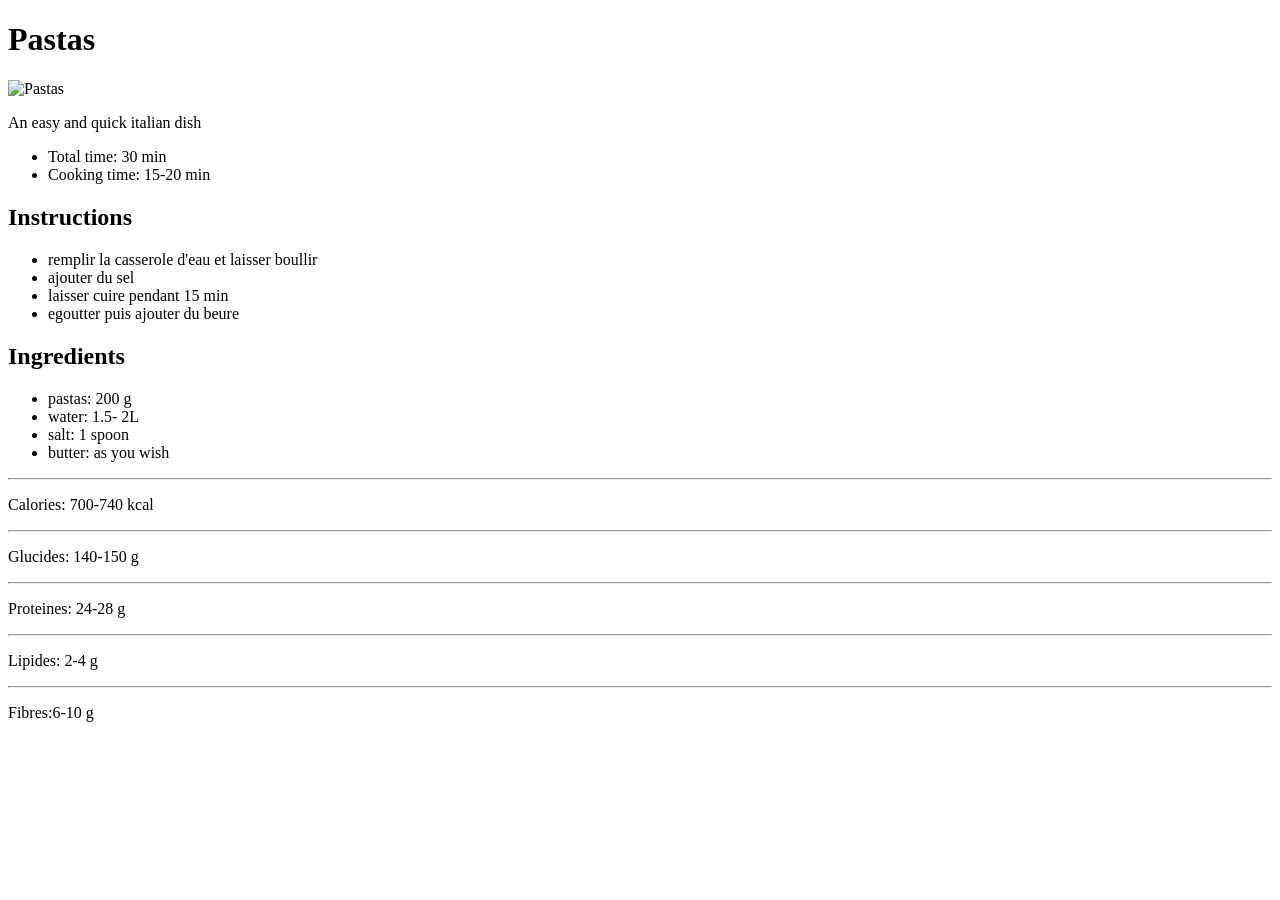
==== index.html @ 99f1cfa4 "firt commit" ====
<!DOCTYPE html>
<html>
    <head>
        <meta charset="UTF-8">
        <meta name="viewport" content="width=device-width, initial-scale=1.0">
    </head>
    <body>
        <header>
            <h1>Pastas</h1>
            <img src="https://www.google.com/imgres?q=p%C3%A2tes&imgurl=https%3A%2F%2Fmesdelicieusescreations.com%2Fwp-content%2Fuploads%2F2022%2F02%2Fpates-sauce-mediterraneenne-scaled.jpg&imgrefurl=https%3A%2F%2Fmesdelicieusescreations.com%2Fpates-sauce-mediterraneene%2F&docid=BbD20Dfg5-kiaM&tbnid=9Rd8OlZ5Qquc_M&vet=12ahUKEwjTrseo_KiXAxUXxQIHHfsdC80QnPAOegQIMBAA..i&w=2048&h=2560&hcb=2&ved=2ahUKEwjTrseo_KiXAxUXxQIHHfsdC80QnPAOegQIMBAA"
             alt="Pastas">
        </header>

        <section title="Description">
            <p>An easy and quick italian dish</p>
        </section>

        <section title="Preparation">
            <ul>
            <li>Total time: 30 min</li>
            <li>Cooking time: 15-20 min</li>
            </ul>
        </section>
        <section title="Instructions">
            <h2>Instructions</h2>
            <ul>
                
                <li>remplir la casserole d'eau et laisser boullir</li>
                <li>ajouter du sel </li>
                <li>laisser cuire pendant 15 min</li>
                <li>egoutter puis ajouter du beure</li>
            </ul>
        </section>
        <section title="Ingredients">
            <h2>Ingredients </h2>
            <ul>
                <li> pastas: 200 g </li>
                <li>water: 1.5- 2L</li>
                <li>salt: 1 spoon</li>
                <li>butter: as you wish</li>
                
            </ul>
        </section>
        <section title="Nutrition">
            <hr>
            <p>Calories: 700-740 kcal</p>
            <hr>
            <p>Glucides: 140-150 g</p>
            <hr>
            <p>Proteines: 24-28 g</p>
            <hr>
            <p>Lipides: 2-4 g</p>
            <hr>
            <p>Fibres:6-10 g</p>

        </section>

        
    </body>
</html>
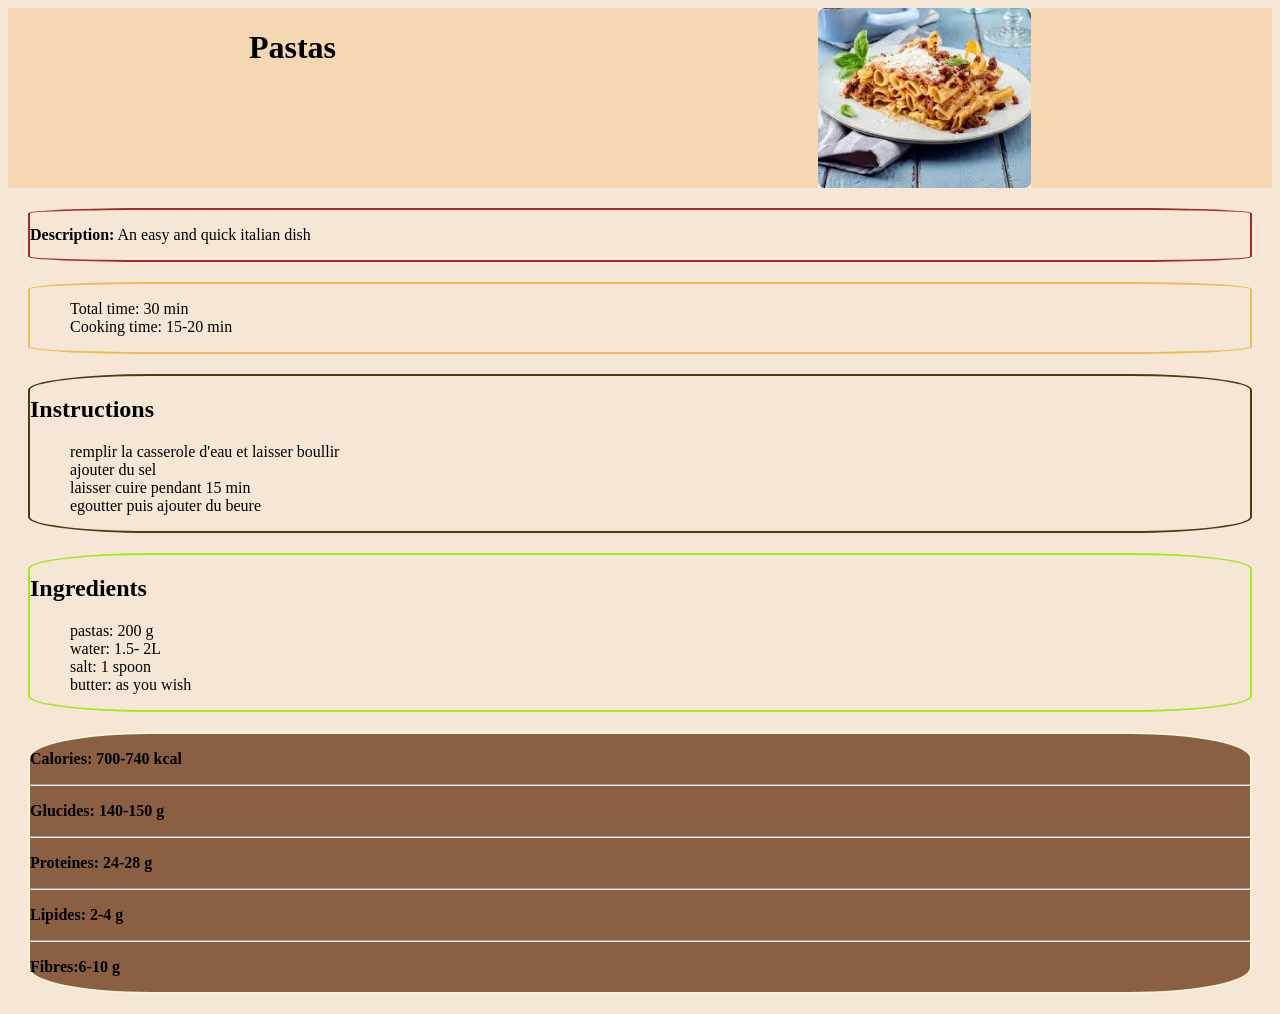
==== commit b7dbf42b: "css" ====
--- a/index.html
+++ b/index.html
@@ -3,25 +3,26 @@
     <head>
         <meta charset="UTF-8">
         <meta name="viewport" content="width=device-width, initial-scale=1.0">
+        <link rel="stylesheet" href="style.css">
     </head>
     <body>
         <header>
             <h1>Pastas</h1>
-            <img src="https://www.google.com/imgres?q=p%C3%A2tes&imgurl=https%3A%2F%2Fmesdelicieusescreations.com%2Fwp-content%2Fuploads%2F2022%2F02%2Fpates-sauce-mediterraneenne-scaled.jpg&imgrefurl=https%3A%2F%2Fmesdelicieusescreations.com%2Fpates-sauce-mediterraneene%2F&docid=BbD20Dfg5-kiaM&tbnid=9Rd8OlZ5Qquc_M&vet=12ahUKEwjTrseo_KiXAxUXxQIHHfsdC80QnPAOegQIMBAA..i&w=2048&h=2560&hcb=2&ved=2ahUKEwjTrseo_KiXAxUXxQIHHfsdC80QnPAOegQIMBAA"
+            <img src="pates.jpeg"
              alt="Pastas">
         </header>
 
-        <section title="Description">
-            <p>An easy and quick italian dish</p>
+        <section id="Description" title="Description">
+            <p><span>Description:</span> An easy and quick italian dish</p>
         </section>
 
-        <section title="Preparation">
+        <section id="Preparation" title="Preparation">
             <ul>
             <li>Total time: 30 min</li>
             <li>Cooking time: 15-20 min</li>
             </ul>
         </section>
-        <section title="Instructions">
+        <section  id="Instructions" title="Instructions">
             <h2>Instructions</h2>
             <ul>
                 
@@ -31,7 +32,7 @@
                 <li>egoutter puis ajouter du beure</li>
             </ul>
         </section>
-        <section title="Ingredients">
+        <section id="Ingredients" title="Ingredients">
             <h2>Ingredients </h2>
             <ul>
                 <li> pastas: 200 g </li>
@@ -41,8 +42,8 @@
                 
             </ul>
         </section>
-        <section title="Nutrition">
-            <hr>
+        <section id="Nutrition" title="Nutrition">
+            
             <p>Calories: 700-740 kcal</p>
             <hr>
             <p>Glucides: 140-150 g</p>
--- a/style.css
+++ b/style.css
@@ -0,0 +1,51 @@
+body{
+    background-color: rgb(246, 230, 214);
+}
+span{font-weight: bold;}
+header{
+    width: 100%;
+    height: 20vh;
+    background-color: rgb(245, 216, 178);
+    justify-content: space-around;
+    display: flex;
+}
+
+img{
+width: auto;
+height: auto;
+}
+
+section{
+    margin: 20px;
+    border: solid 2px brown;
+    border-radius: 10%;
+    justify-content: center;
+}
+
+
+
+ul{
+    list-style: none;
+}
+
+#description{
+    border-color:rgb(193, 193, 161) ;
+
+}
+
+#Instructions{
+       border-color:rgb(84, 55, 19) ;
+}
+
+#Ingredients{
+       border-color:rgb(162, 233, 31) ;
+}
+
+#Preparation{
+     border-color:rgb(237, 188, 82) ;
+}
+#Nutrition{
+font-weight: bold;
+    background-color: rgb(139, 95, 66);
+    border-color:beige ;
+}
